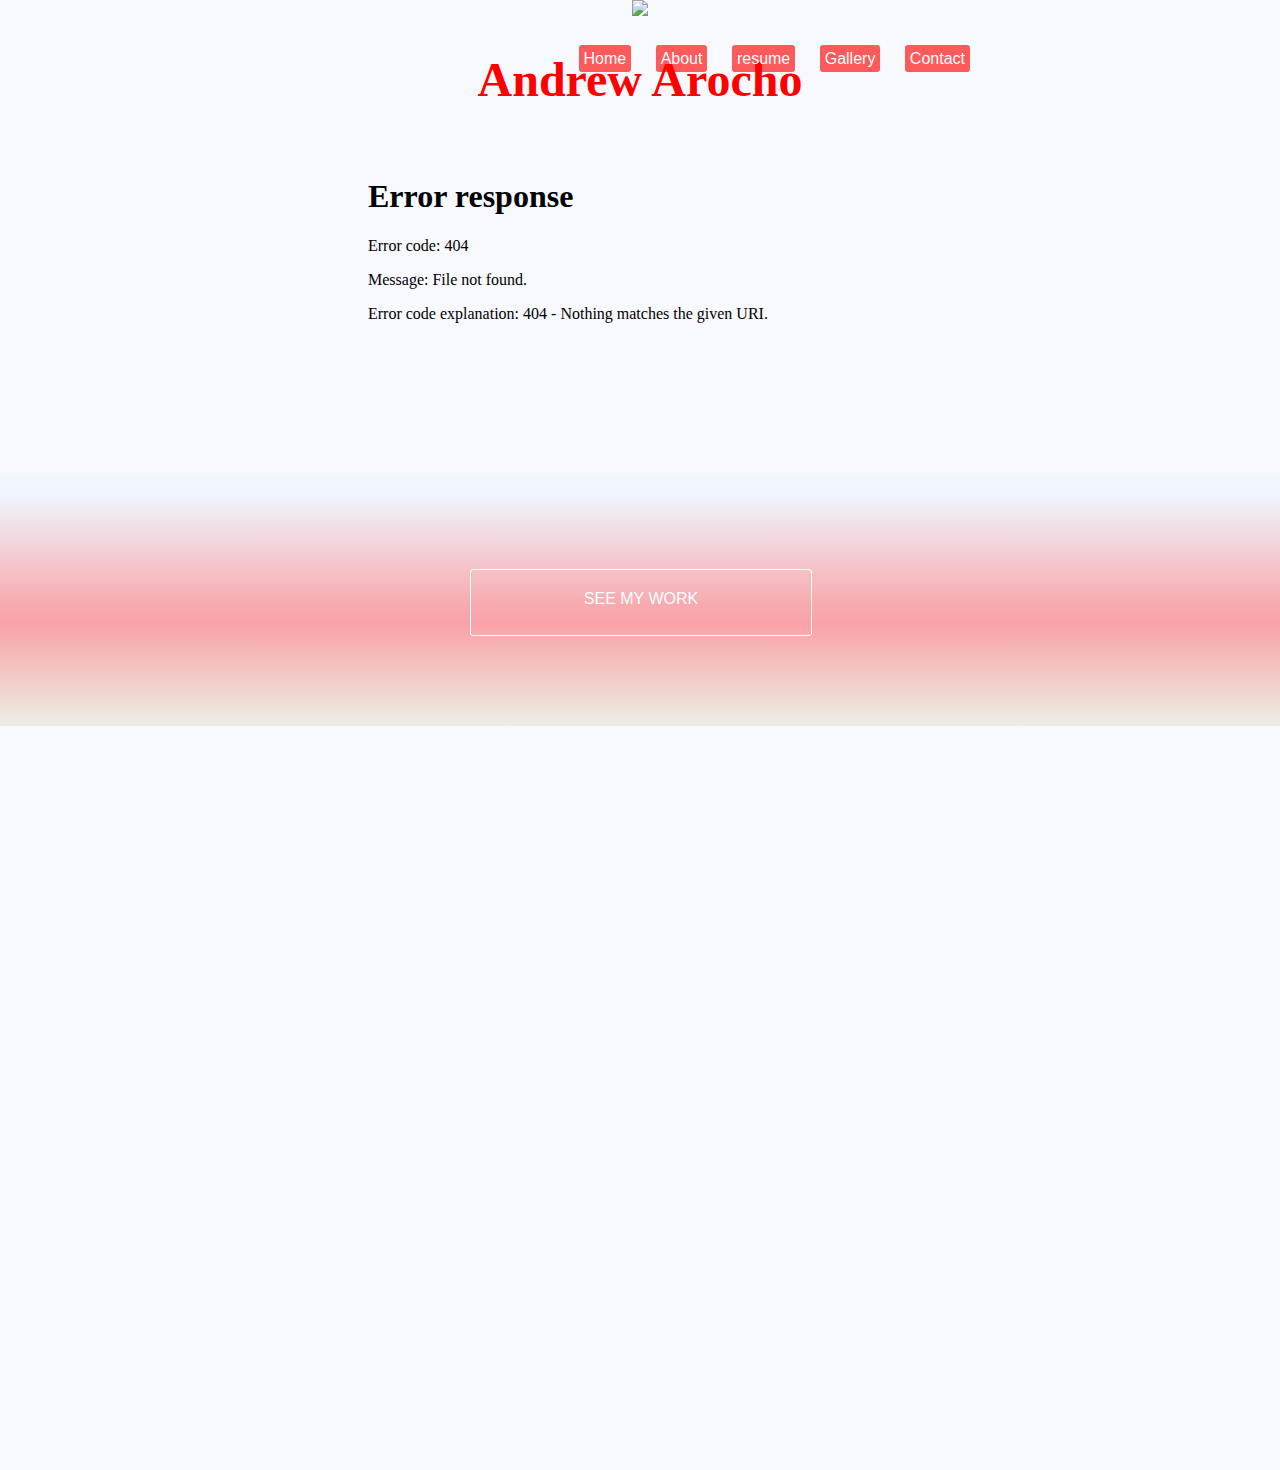
==== index.html @ 82caccc9 "Update index.html" ====
<!doctype html>
<head>
 


  <link href='http://fonts.googleapis.com/css?family=Sigmar+One' rel='stylesheet' type='text/css'>
  <link href='http://fonts.googleapis.com/css?family=Oswald' rel='stylesheet' type='text/css'>
  <link href='style.css' rel='stylesheet'>
 </head>
<body>

<nav>
<a href="index.html">Home</a> <a href="about.html">About</a>  
</a> <a href="resume.html">resume</a> <a href="gallery.html">Gallery</a> <a href="contact.html">Contact</a>
</nav>  

<img width="200" src=http://i.imgur.com/ySIVm4X.jpg>

<h1>Andrew Arocho</h1>

<br>
<iframe width="560" height="315" src=<iframe width="560" height="315" src=<iframe width="560" height="315" src="https://www.youtube.com/embed/GpkOlFEB9bQ" frameborder="0" allowfullscreen></iframe>
<br>
<section>

<a href="gallery.html">SEE MY WORK</a>


</section>

<div>

  <video src="https://ia802607.us.archive.org/31/items/electricsheep-flock-244-20000-9/00244%3D20559%3D10348%3D10992_512kb.mp4" autoplay loop muted></video>
</div>



<iframe src="http://snapwidget.com/in/?u=dGhlYmlsbHphcHBhcmVsfGlufDEyNXwzfDN8fG5vfDV8bm9uZXxvblN0YXJ0fHllc3xubw==&ve=090915" title="Instagram Widget" class="snapwidget-widget" allowTransparency="true" frameborder="0" scrolling="no" style="border:none; overflow:hidden; width:390px; height:390px"></iframe>



</body>
---- style.css ----
body {
margin: 0;  
text-align: center;
background-color: GhostWhite;
color: #212121;
font-family: 'Open Sans', sans-serif;
      background-image: url("http://blueskywebsite.com/wp-content/uploads/2012/08/New-York-City-2012-284.jpg");
      background-size: cover;
    }
   h1 {
color: #F00;
font-family: 'Lobster', cursive;
font-size: 48px;
}

nav {
  position: absolute;
  top: 50px;
  right: 300px;
}

nav a{
  color: #FFF;
  text-decoration: none;
  background-color: rgba(255, 0, 0, 0.64);
  border-radius: 3px;
  padding: 5px;
  margin: 10px;
}

nav a:visited{
  color: #FFF;
}

section {
/* Permalink - use to edit and share this gradient: http://colorzilla.com/gradient-editor/#e0f3fa+2,d8f0fc+7,fc0202+59,c2d398+100&amp;0.25+6,0.37+50,0.25+100 */
background: -moz-linear-gradient(top,  rgba(224,243,250,0.25) 2%, rgba(218,241,252,0.25) 6%, rgba(216,240,252,0.25) 7%, rgba(246,43,45,0.37) 50%, rgba(252,2,2,0.35) 59%, rgba(194,211,152,0.25) 100%); /* FF3.6+ */
background: -webkit-gradient(linear, left top, left bottom, color-stop(2%,rgba(224,243,250,0.25)), color-stop(6%,rgba(218,241,252,0.25)), color-stop(7%,rgba(216,240,252,0.25)), color-stop(50%,rgba(246,43,45,0.37)), color-stop(59%,rgba(252,2,2,0.35)), color-stop(100%,rgba(194,211,152,0.25))); /* Chrome,Safari4+ */
background: -webkit-linear-gradient(top,  rgba(224,243,250,0.25) 2%,rgba(218,241,252,0.25) 6%,rgba(216,240,252,0.25) 7%,rgba(246,43,45,0.37) 50%,rgba(252,2,2,0.35) 59%,rgba(194,211,152,0.25) 100%); /* Chrome10+,Safari5.1+ */
background: -o-linear-gradient(top,  rgba(224,243,250,0.25) 2%,rgba(218,241,252,0.25) 6%,rgba(216,240,252,0.25) 7%,rgba(246,43,45,0.37) 50%,rgba(252,2,2,0.35) 59%,rgba(194,211,152,0.25) 100%); /* Opera 11.10+ */
background: -ms-linear-gradient(top,  rgba(224,243,250,0.25) 2%,rgba(218,241,252,0.25) 6%,rgba(216,240,252,0.25) 7%,rgba(246,43,45,0.37) 50%,rgba(252,2,2,0.35) 59%,rgba(194,211,152,0.25) 100%); /* IE10+ */
background: linear-gradient(to bottom,  rgba(224,243,250,0.25) 2%,rgba(218,241,252,0.25) 6%,rgba(216,240,252,0.25) 7%,rgba(246,43,45,0.37) 50%,rgba(252,2,2,0.35) 59%,rgba(194,211,152,0.25) 100%); /* W3C */
filter: progid:DXImageTransform.Microsoft.gradient( startColorstr='#40e0f3fa', endColorstr='#40c2d398',GradientType=0 ); /* IE6-9 */


  height: 250px;
  width: 100%;
}
section a{
  color: #FFF;
  border: 1px solid #fff;
  padding: 20px;
  text-decoration: none;
  text-transform: uppercase;
  border-radius: 3px;
}
section {
  position: relative;
}

section a {
  width: 300px;
  height: 25px;
  padding: 20px;

  position: absolute;
  top: 50%;
  left: 50%;

  margin: -32px 0 0 -170px;
}
div {
  height: 350px;
}

video{
  width: 100%;
}
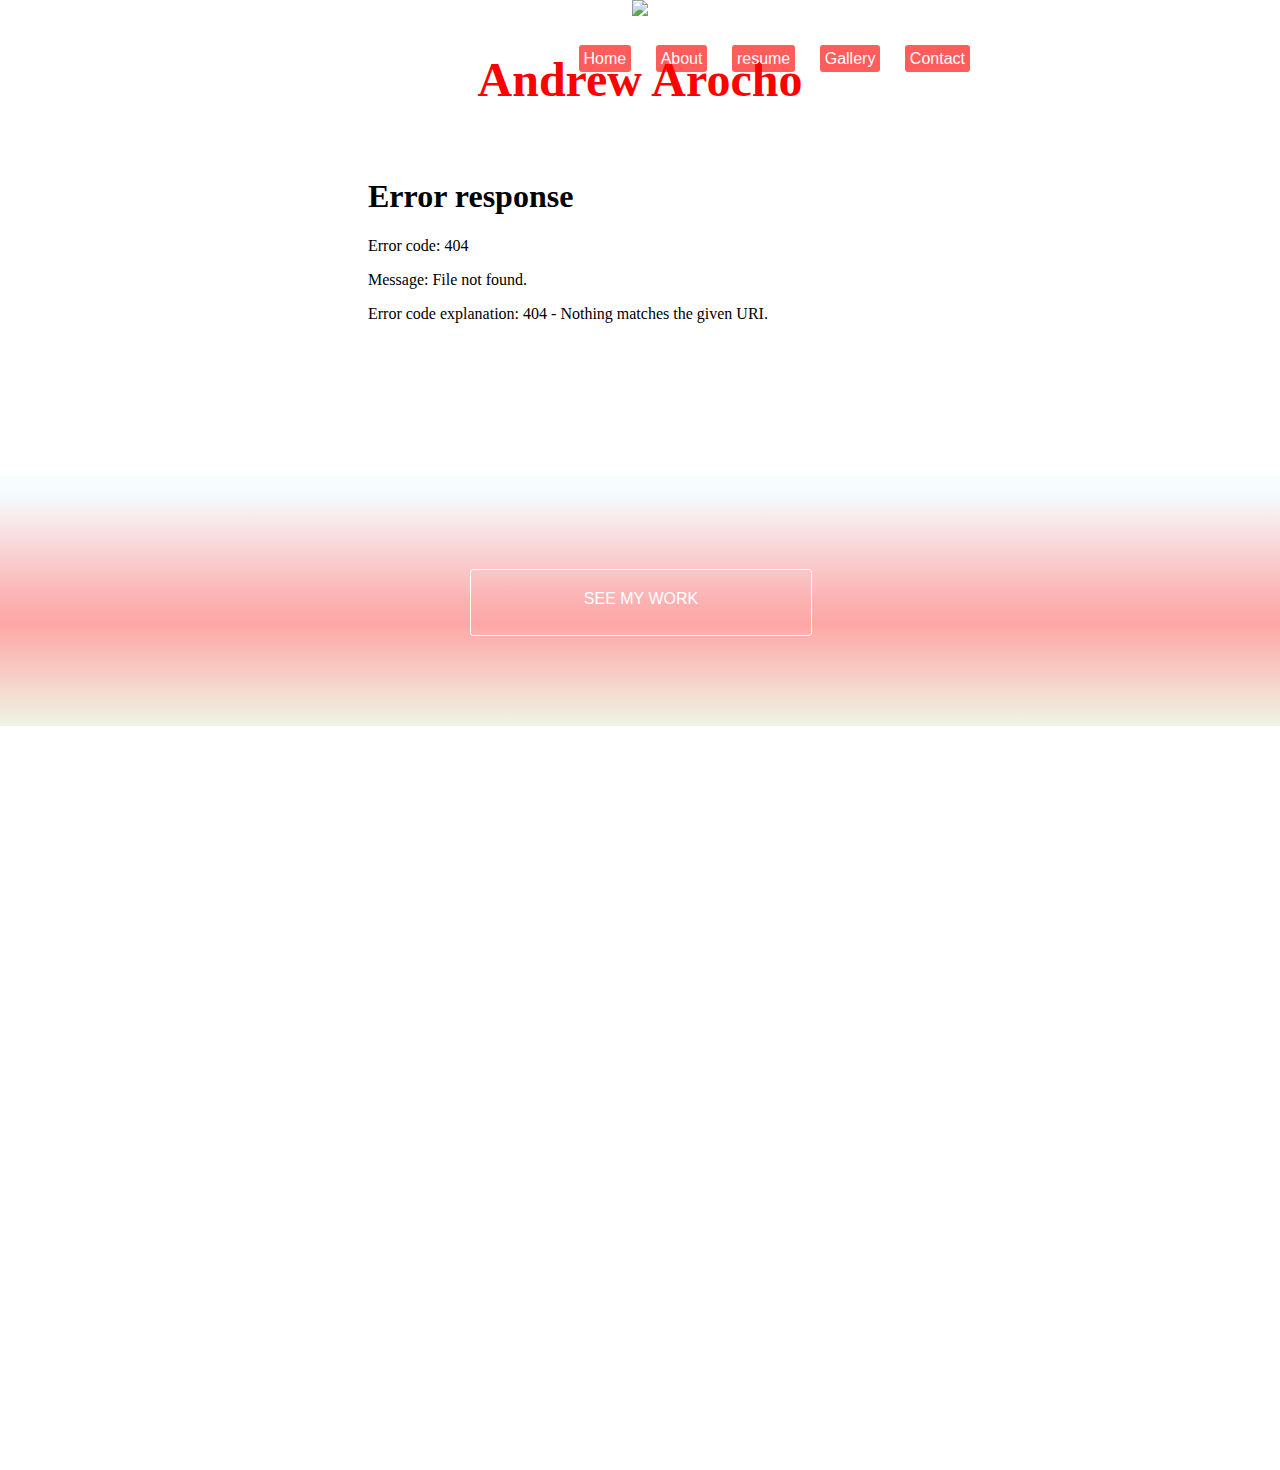
==== commit ca97d8db: "Update index.html" ====
--- a/index.html
+++ b/index.html
@@ -1,5 +1,6 @@
 <!doctype html>
 <head>
+ <title>Andrew Arocho</title>
  
 
 
--- a/style.css
+++ b/style.css
@@ -2,10 +2,13 @@
 body {
 margin: 0;  
 text-align: center;
-background-color: GhostWhite;
+
 color: #212121;
 font-family: 'Open Sans', sans-serif;
-      background-image: url("http://blueskywebsite.com/wp-content/uploads/2012/08/New-York-City-2012-284.jpg");
+     
+    }
+    html {
+          background-image: url("http://blueskywebsite.com/wp-content/uploads/2012/08/New-York-City-2012-284.jpg");
       background-size: cover;
     }
    h1 {
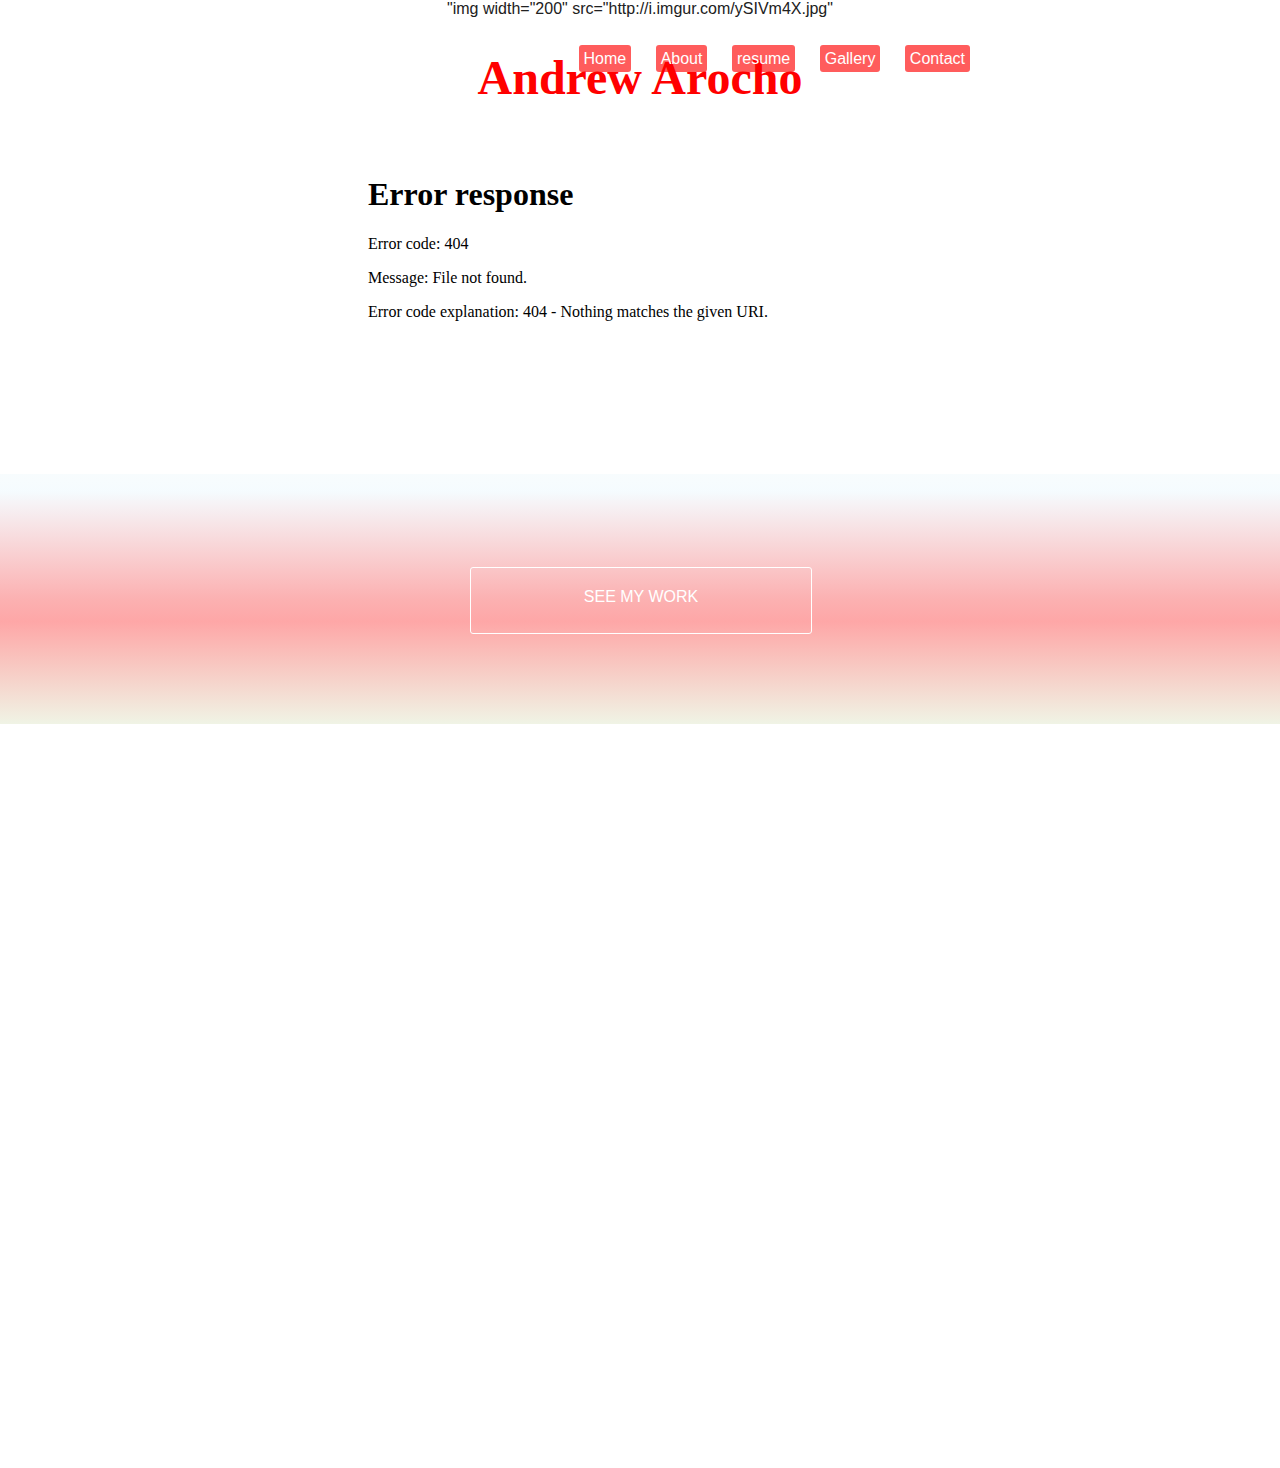
==== commit 71c5f097: "Update index.html" ====
--- a/index.html
+++ b/index.html
@@ -12,10 +12,10 @@
 
 <nav>
 <a href="index.html">Home</a> <a href="about.html">About</a>  
-</a> <a href="resume.html">resume</a> <a href="gallery.html">Gallery</a> <a href="contact.html">Contact</a>
+<a href="resume.html">resume</a> <a href="gallery.html">Gallery</a> <a href="contact.html">Contact</a>
 </nav>  
 
-<img width="200" src=http://i.imgur.com/ySIVm4X.jpg>
+<alt> "img width="200" src="http://i.imgur.com/ySIVm4X.jpg"</alt>
 
 <h1>Andrew Arocho</h1>
 
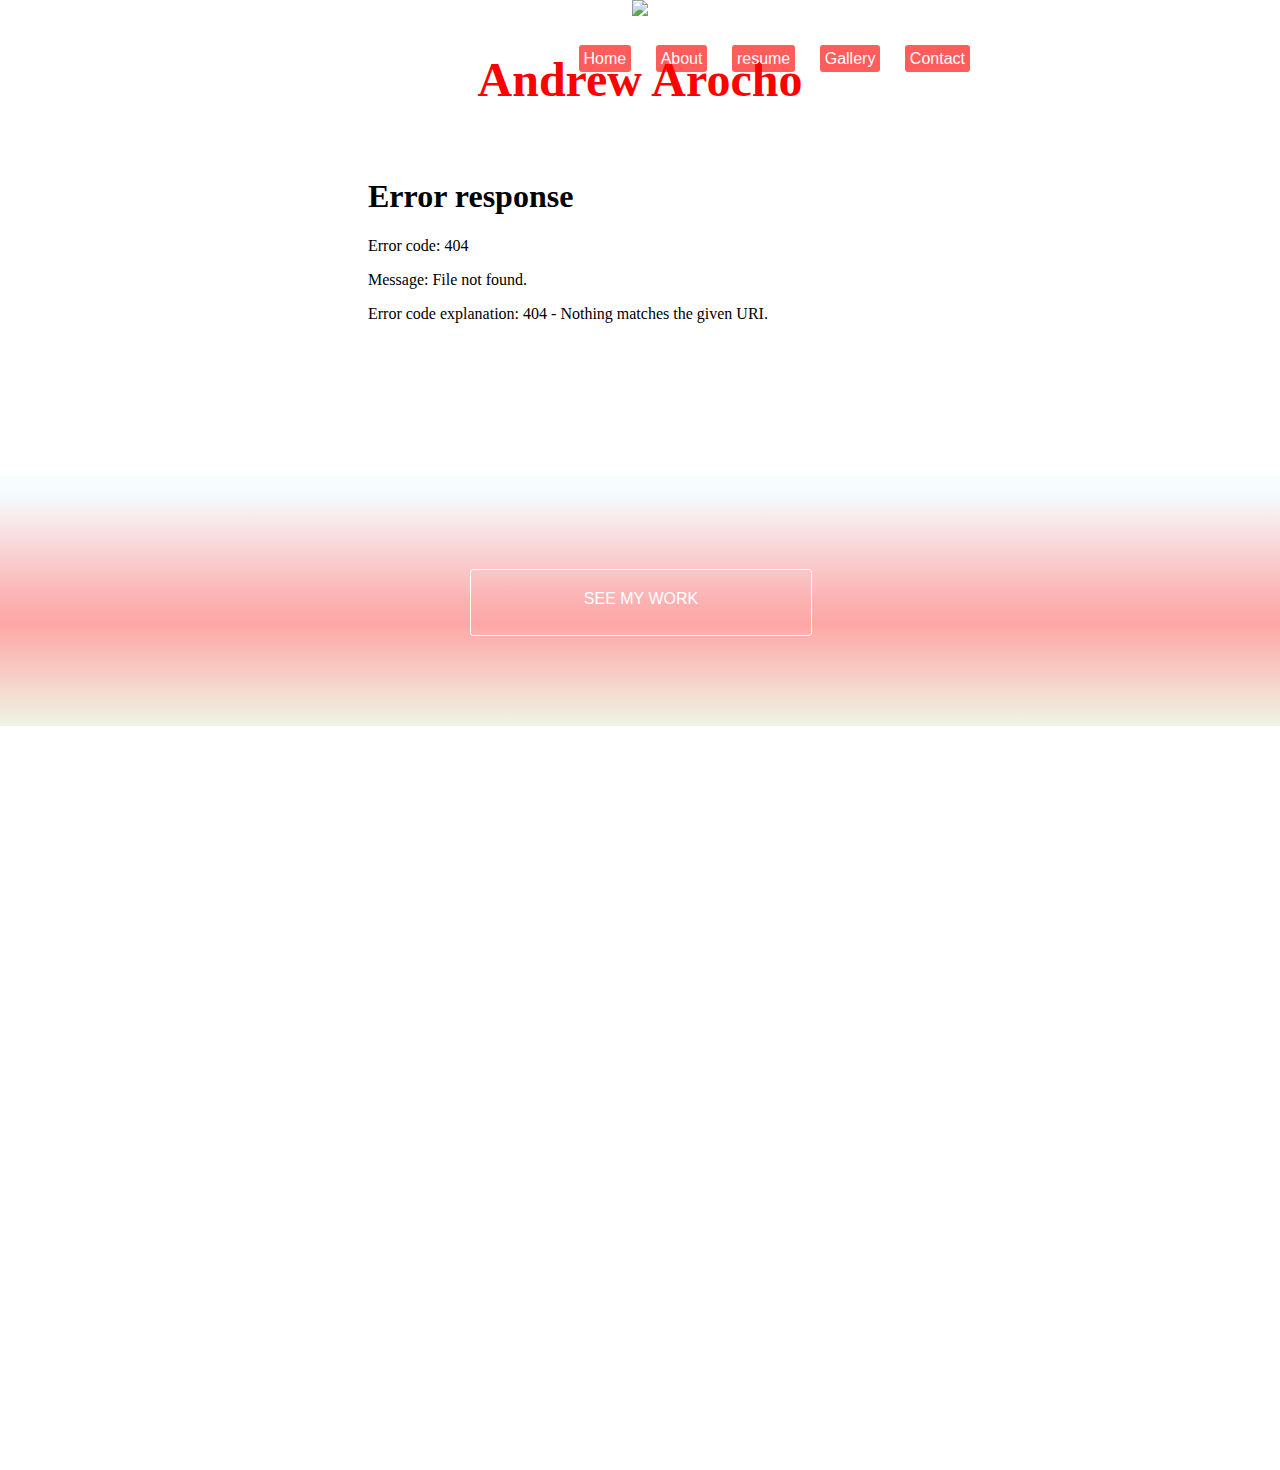
==== commit f3c2a929: "Update index.html" ====
--- a/index.html
+++ b/index.html
@@ -15,7 +15,7 @@
 <a href="resume.html">resume</a> <a href="gallery.html">Gallery</a> <a href="contact.html">Contact</a>
 </nav>  
 
-<alt> "img width="200" src="http://i.imgur.com/ySIVm4X.jpg"</alt>
+<alt> <img width="200" src="http://i.imgur.com/ySIVm4X.jpg"></alt>
 
 <h1>Andrew Arocho</h1>
 
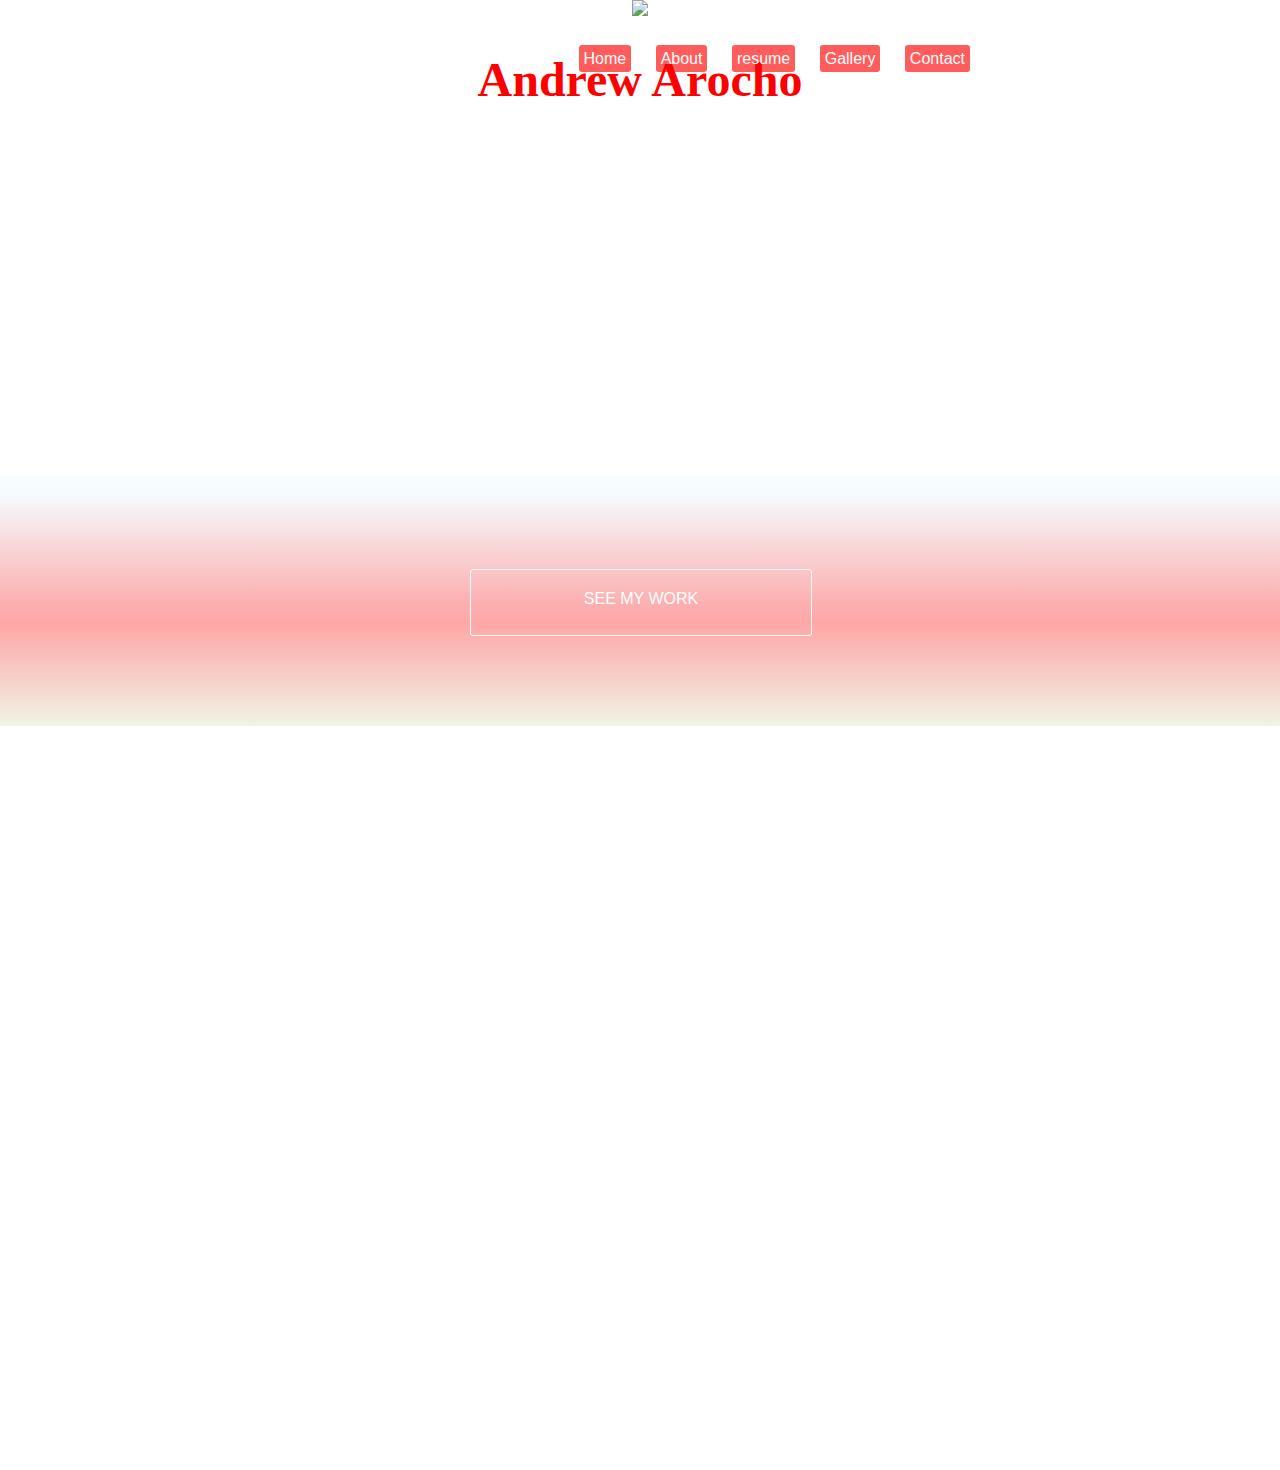
==== commit b9f993df: "Update index.html" ====
--- a/index.html
+++ b/index.html
@@ -15,12 +15,12 @@
 <a href="resume.html">resume</a> <a href="gallery.html">Gallery</a> <a href="contact.html">Contact</a>
 </nav>  
 
-<alt> <img width="200" src="http://i.imgur.com/ySIVm4X.jpg"></alt>
+<img width="200" src="http://i.imgur.com/ySIVm4X.jpg">
 
 <h1>Andrew Arocho</h1>
 
 <br>
-<iframe width="560" height="315" src=<iframe width="560" height="315" src=<iframe width="560" height="315" src="https://www.youtube.com/embed/GpkOlFEB9bQ" frameborder="0" allowfullscreen></iframe>
+<iframe width="560" height="315"  src="https://www.youtube.com/embed/GpkOlFEB9bQ" frameborder="0" allowfullscreen></iframe>
 <br>
 <section>
 
